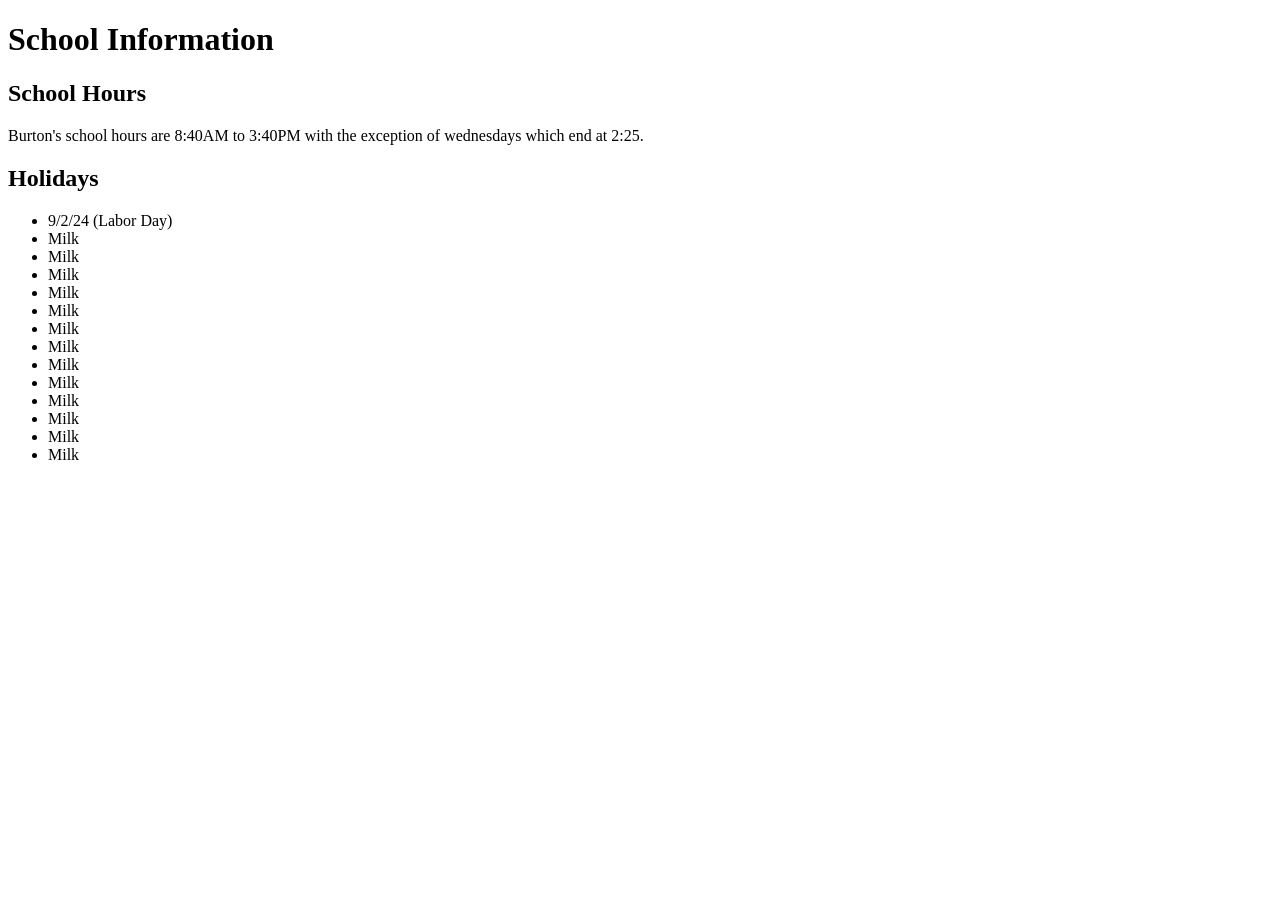
==== info/info.html @ 7c46bd87 "Apr 22, 2025, 1:06 PM" ====
<!DOCTYPE html>
<html lang="en">
  <head>
    <meta charset="UTF-8" />
    <meta name="viewport" content="width=device-width, initial-scale=1.0" />
    <meta http-equiv="X-UA-Compatible" content="ie=edge" />
    <title>Capstone Project</title>
    <link rel="stylesheet" href="info.css" />
    <link rel="stylesheet" href="reset.css" />
    <link rel="stylesheet" href="global.css" />
    <script src="global.js" defer></script>
    <script src="info.js" defer></script>
  </head>
  <body>
    <header>
      <!-- Use the same HTML code here across all your pages -->
    </header>
    <main>
      <h1 class = "info-title">
        School Information
      </h1>
      <h2>School Hours</h2>
      <p>
        Burton's school hours are 8:40AM to 3:40PM with the exception of wednesdays which end at 2:25.
      </p>
      <h2>
        Holidays
      </h2>
      <ul>
        <li>9/2/24 (Labor Day)</li>
        <li>Milk</li>
        <li>Milk</li>
        <li>Milk</li>
        <li>Milk</li>
        <li>Milk</li>
        <li>Milk</li>
        <li>Milk</li>
        <li>Milk</li>
        <li>Milk</li>
        <li>Milk</li>
        <li>Milk</li>
        <li>Milk</li>
        <li>Milk</li>
        
      </ul>
    </main>
    <footer>
      <!-- Use the same HTML code here across all your pages -->
    </footer>
  </body>
</html>
---- info/info.css ----
/* 
  Page specific styles can go in a separate stylesheet
*/

@media screen and (min-width: 768px) {
    /*Tablet-specific styles go here*/
  }
  
  @media screen and (min-width: 1024px) {
    /*Desktop-specific styles go here*/
  }
  .info-
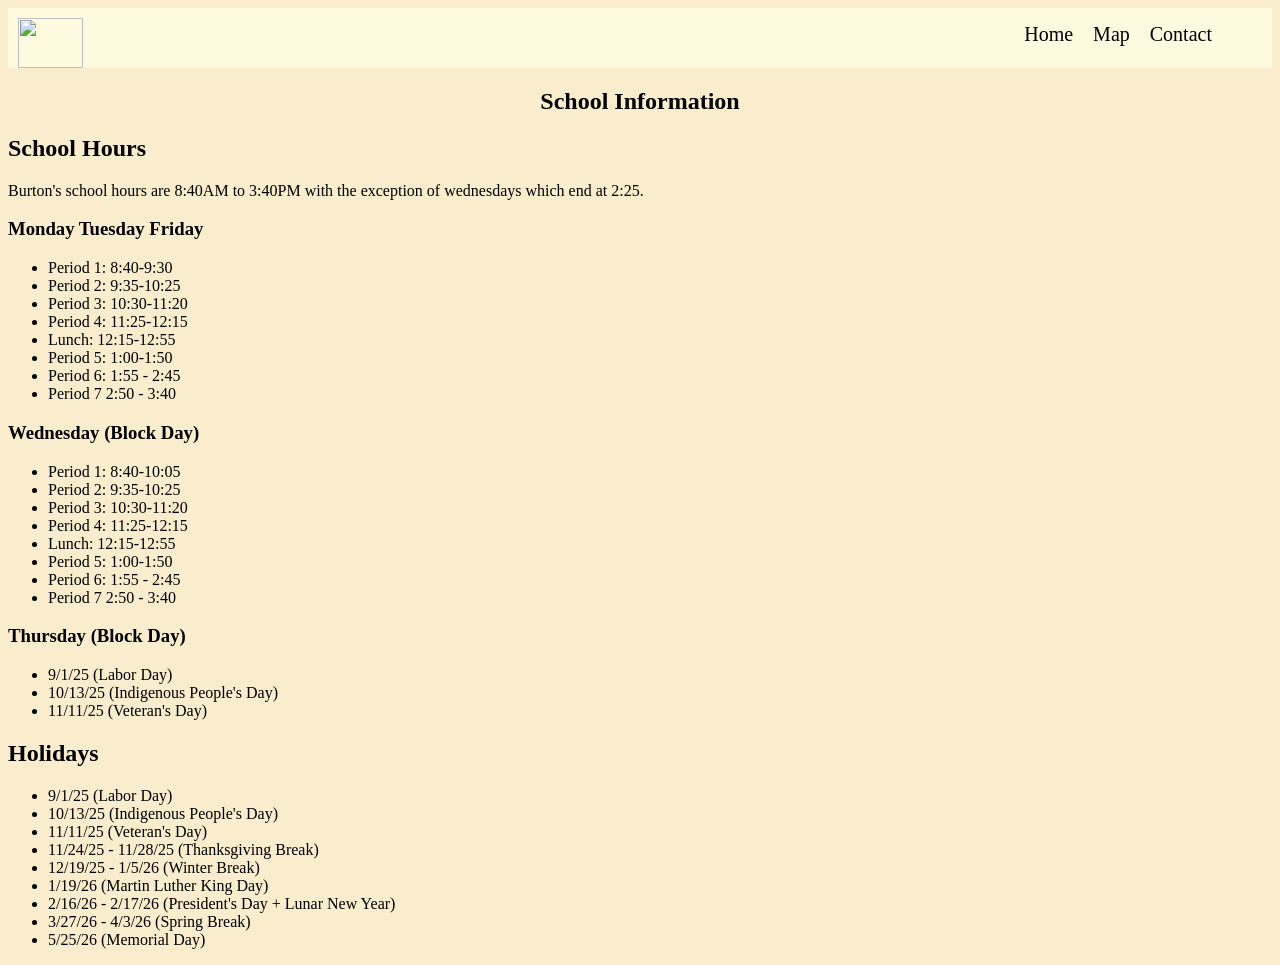
==== commit 9896d393: "Tristans work on info page" ====
--- a/info/info.html
+++ b/info/info.html
@@ -13,34 +13,81 @@
   </head>
   <body>
     <header>
-      <!-- Use the same HTML code here across all your pages -->
+      <div class="navigation-bar">
+        <img
+          class="logo"
+          src="https://cdn.glitch.global/bcba26e5-1756-4010-86b9-e220a68d8898/image-removebg-preview%20(1).png?v=1744935453219"
+          width="65px"
+          height="50px"
+        />
+        <div class="links">
+          <div class="Iten">Home</div>
+          <div class="Iten">Map</div>
+          <div class="Iten">Contact</div>
+        </div>
+      </div>
     </header>
     <main>
+      <section class="Title">
       <h1 class = "info-title">
         School Information
       </h1>
+    </section>
       <h2>School Hours</h2>
       <p>
         Burton's school hours are 8:40AM to 3:40PM with the exception of wednesdays which end at 2:25.
+        <section= class="schedule">
+          <div class="1st">
+          <h3>Monday Tuesday Friday</h3>
+          <ul class="list">
+          <li>Period 1: 8:40-9:30</li>
+          <li>Period 2: 9:35-10:25</li>
+          <li>Period 3: 10:30-11:20</li>
+          <li>Period 4: 11:25-12:15</li>
+          <li>Lunch: 12:15-12:55</li>
+          <li>Period 5: 1:00-1:50</li>
+          <li>Period 6: 1:55 - 2:45</li>
+          <li>Period 7 2:50 - 3:40</li>
+        </ul>
+      </div>
+    <div class ="2nd">
+        <h3>Wednesday (Block Day)</h3>
+        <ul class="list">
+        <li>Period 1: 8:40-10:05</li>
+      <li>Period 2: 9:35-10:25</li>
+      <li>Period 3: 10:30-11:20</li>
+      <li>Period 4: 11:25-12:15</li>
+      <li>Lunch: 12:15-12:55</li>
+      <li>Period 5: 1:00-1:50</li>
+      <li>Period 6: 1:55 - 2:45</li>
+      <li>Period 7 2:50 - 3:40</li>
+    </ul>
+      
+    </div>
+    <div class ="3rd"> 
+      <h3>Thursday (Block Day)</h3>
+      <ul class="list">
+      <li>9/1/25 (Labor Day)</li>
+    <li>10/13/25 (Indigenous People's Day)</li>
+    <li>11/11/25 (Veteran's Day)</li>
+  </ul>
+  </div>
+        </section>
       </p>
       <h2>
         Holidays
       </h2>
-      <ul>
-        <li>9/2/24 (Labor Day)</li>
-        <li>Milk</li>
-        <li>Milk</li>
-        <li>Milk</li>
-        <li>Milk</li>
-        <li>Milk</li>
-        <li>Milk</li>
-        <li>Milk</li>
-        <li>Milk</li>
-        <li>Milk</li>
-        <li>Milk</li>
-        <li>Milk</li>
-        <li>Milk</li>
-        <li>Milk</li>
+      <ul class="list">
+        <li>9/1/25 (Labor Day)</li>
+        <li>10/13/25 (Indigenous People's Day)</li>
+        <li>11/11/25 (Veteran's Day)</li>
+        <li>11/24/25 - 11/28/25 (Thanksgiving Break)</li>
+        <li>12/19/25 - 1/5/26 (Winter Break)</li>
+        <li>1/19/26 (Martin Luther King Day)</li>
+        <li>2/16/26 - 2/17/26 (President's Day + Lunar New Year)</li>
+        <li>3/27/26 - 4/3/26 (Spring Break)</li>
+        <li>5/25/26 (Memorial Day)</li>
+    
         
       </ul>
     </main>
--- a/info/info.css
+++ b/info/info.css
@@ -9,4 +9,45 @@
   @media screen and (min-width: 1024px) {
     /*Desktop-specific styles go here*/
   }
-  .info-+  body{
+    background-color: #faedcd;
+  }
+  .box{
+    height: 10px;
+    width: 10px;
+  }
+  .navigation-bar{
+    background-color: #fefae0;
+    height: 40px;
+    display: flex;
+    flex-direction: row;
+    align-items: flex-start;
+    gap: 20px;
+    padding: 10px;
+    justify-content: space-between;
+  }
+  .Iten{
+    background-color: #fefae0;
+    color: black;
+    font-size: 20px;
+    display: flex;
+    flex-direction: row;
+    padding-left: 20px;
+    padding-top: 5px;
+    justify-content: right;
+  }
+  .links{
+    display: flex;
+    padding-right: 50px;
+  }
+  .info-title{
+   text-align: center;
+  }
+  .schedule{
+    background-color:red;
+  display:flex;
+  align-content: center;
+
+  }
+
+  
